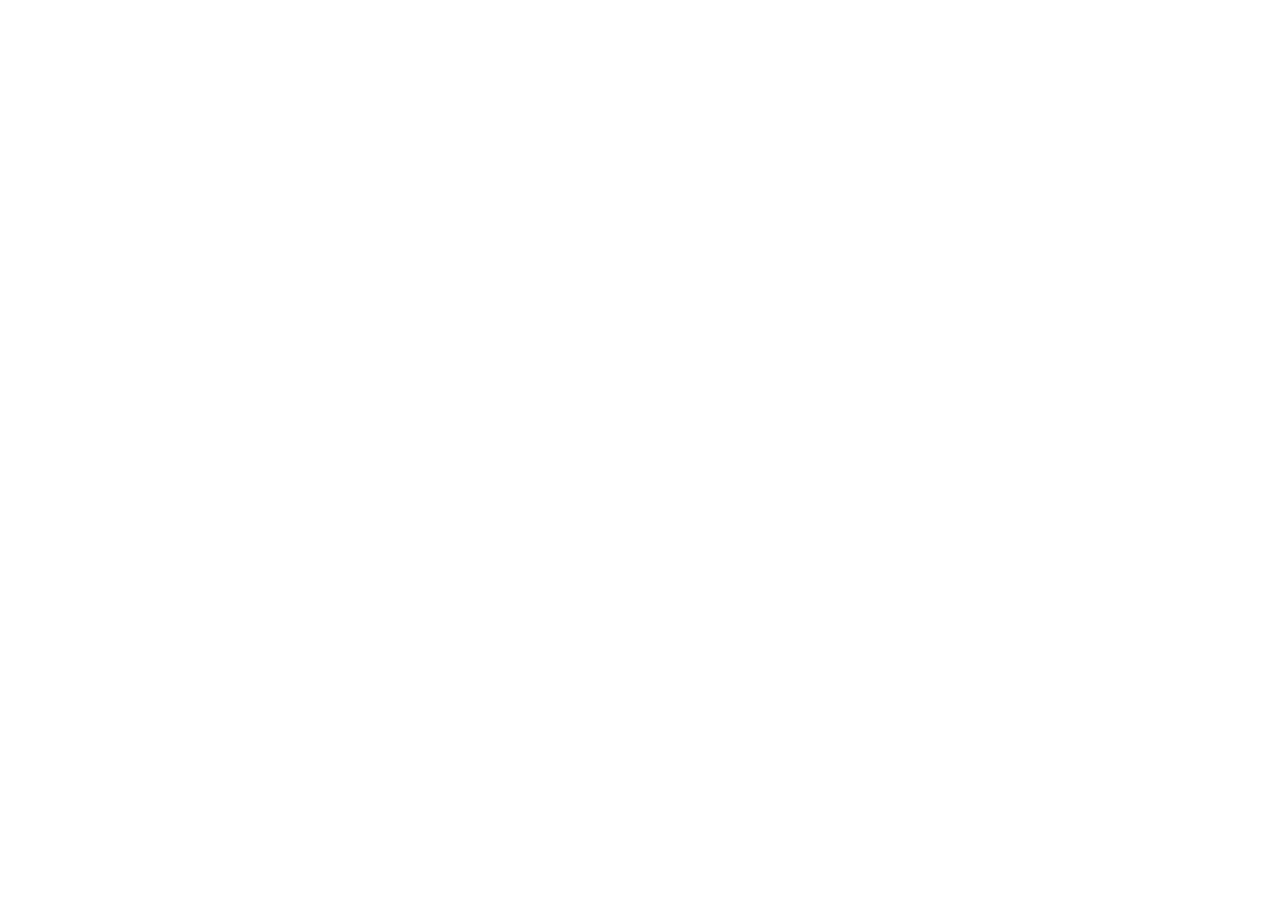
==== index.html @ 9bccf009 "Initial file setup/connection" ====
<!DOCTYPE html>
<html lang="en">
<head>
    <meta charset="UTF-8">
    <meta name="viewport" content="width=device-width, initial-scale=1.0">
    <link rel="stylesheet" href="./pretty-stuff.css">
    <script src="./fun-stuff.js" defer></script>
    <title>Brittany's Fav Foods</title>
</head>
<body>
    
</body>
</html>
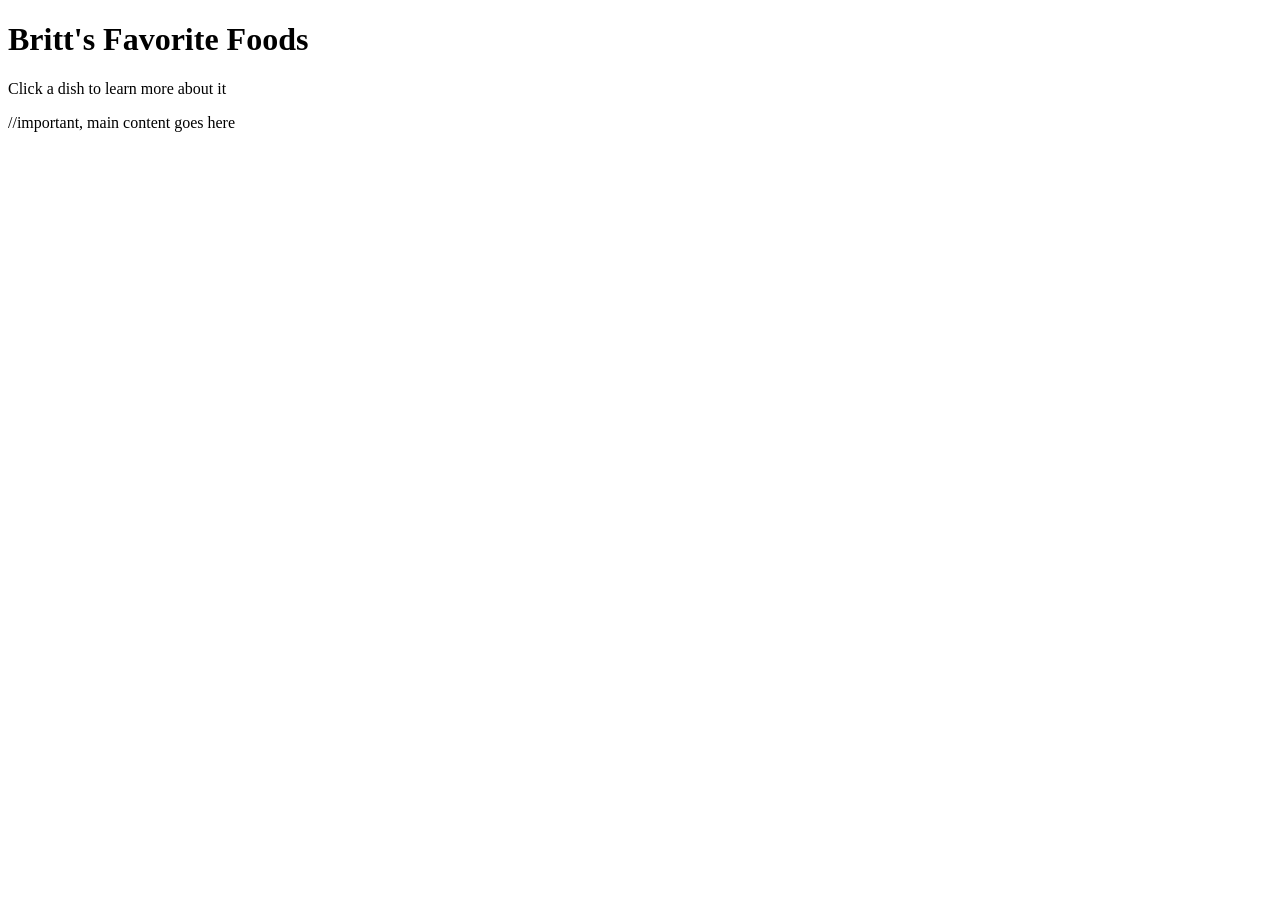
==== commit 93a1c968: "Setup header tag for title and main tag for content" ====
--- a/index.html
+++ b/index.html
@@ -7,7 +7,17 @@
     <script src="./fun-stuff.js" defer></script>
     <title>Brittany's Fav Foods</title>
 </head>
+
 <body>
-    
+    <header>
+        <h1>Britt's Favorite Foods</h1>
+        <p>Click a dish to learn more about it</p>
+    </header>
+
+    <main>
+       //important, main content goes here 
+    </main>
+
 </body>
+
 </html>
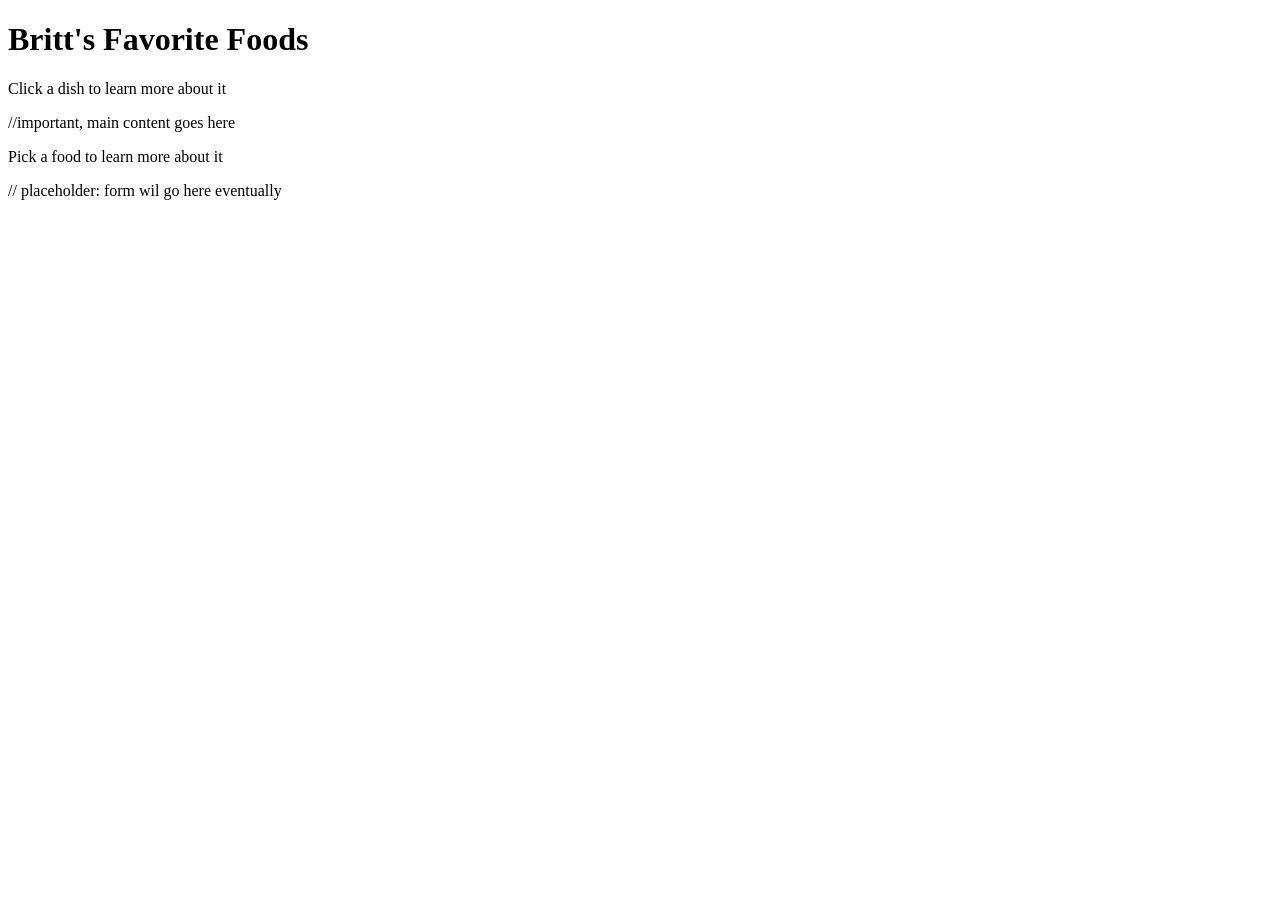
==== commit 833040ca: "Added section + paragraph ids for visual content and text" ====
--- a/index.html
+++ b/index.html
@@ -1,10 +1,12 @@
 <!DOCTYPE html>
 <html lang="en">
+
 <head>
     <meta charset="UTF-8">
     <meta name="viewport" content="width=device-width, initial-scale=1.0">
     <link rel="stylesheet" href="./pretty-stuff.css">
     <script src="./fun-stuff.js" defer></script>
+
     <title>Brittany's Fav Foods</title>
 </head>
 
@@ -15,9 +17,13 @@
     </header>
 
     <main>
-       //important, main content goes here 
+        //important, main content goes here
+        <section id="gallery"></section>
+
+        <section id="detail"></section>
+        <p id="description goes here">Pick a food to learn more about it</p>
     </main>
-
+    // placeholder: form wil go here eventually
 </body>
 
 </html>
